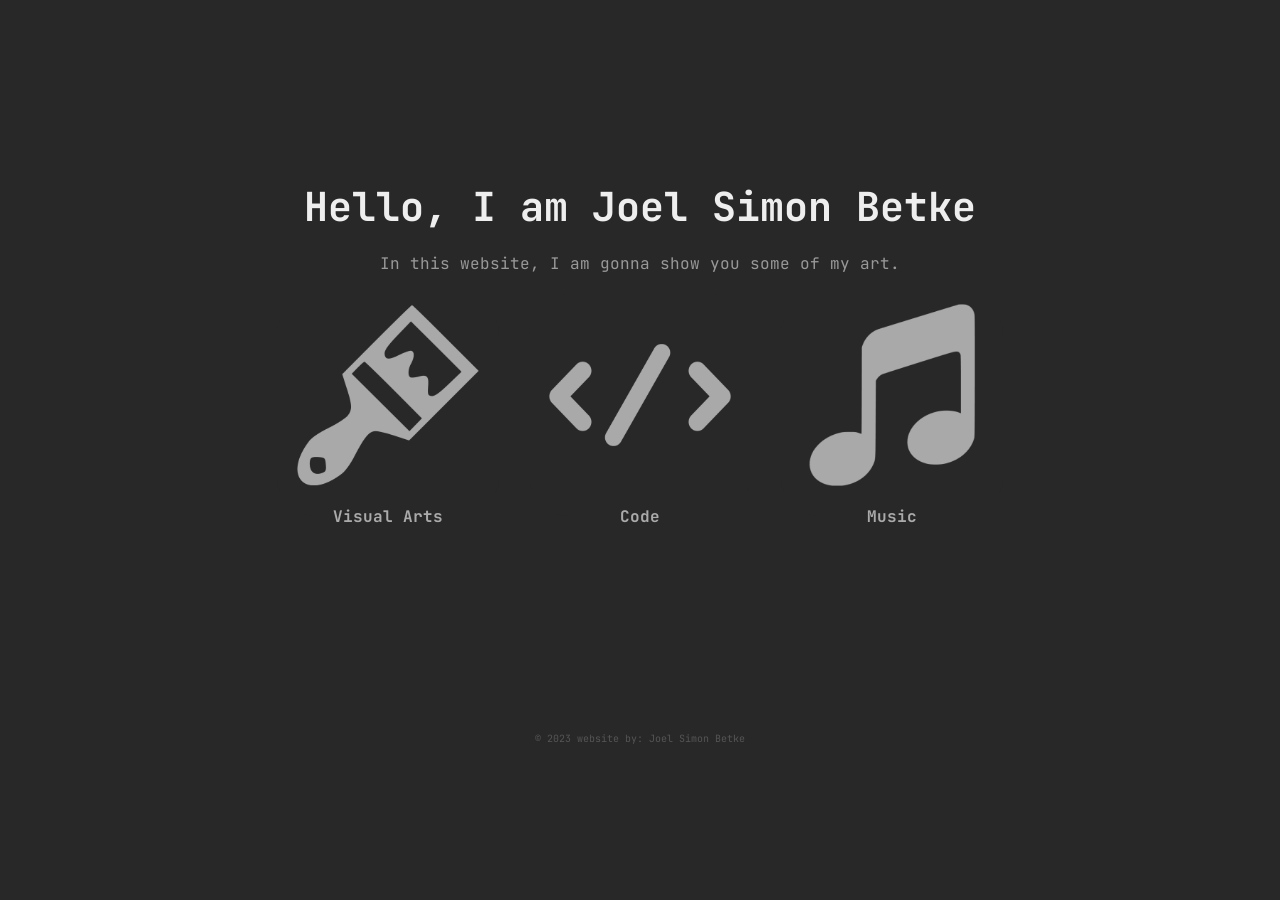
==== index.html @ 3b30a918 "added icon in html" ====
<!DOCTYPE html>
<head>
    <meta charset='utf-8'/>
    <meta name="viewport" content="width=device-width, initial-scale=1">
    <link rel="stylesheet" type="text/css" href="style.css" media="screen and (min-width:768px)">
    <link rel="stylesheet" type="text/css" href="mobile.css" media="screen and (max-width:767px)">
    <title>Joel Simon</title>
    <link rel="icon" href="assets/images/art.png" type="image/icon type">
</head>
<body>
    <header>
        <h1>Hello, I am Joel Simon Betke</h1>
    </header>
    <main>
        <p>In this website, I am gonna show you some of my art.</p>
        <a href="sorry.html"><button id="btn"><img src="assets/images/paint.png"><h3>Visual Arts</h3></button></a>
        <a href="sorry.html"><button id="btn"><img src="assets/images/code.png"><h3>Code</h3></button></a>
        <a href="sorry.html"><button id="btn"><img src="assets/images/music.png"><h3>Music</h3></button></a>
    </main>
    <footer>
        <a href="https://github.com/SimonJoelWarkentin">© 2023 website by: Joel Simon Betke</a>
    </footer>
</body>
---- style.css ----
@import 'https://fonts.googleapis.com/css?family=JetBrains+Mono';

* {
	-webkit-box-sizing: border-box;
	box-sizing: border-box;
}

header {
	margin-top: 15%;
}

body {
	font-family: 'JetBrains Mono', sans-serif;
	line-height: 1.75em;
	font-size: 16px;
	background-color: #282828;
	color: #eee;
	text-align: center;
	animation-name: fadeInBackground;
	animation-duration: 4s;
	animation-fill-mode: forwards;
}

@keyframes fadeInBackground {
from {
  background-color: /*#ccaabb*/ #181818;
}
to {
  background-color: #282828; 
}
}

img {
	max-width: 100%;
	opacity: 0.6;
}

 button {
	font-family: 'JetBrains Mono', sans-serif;
    background-color: #282828;
    border: #d8d8d8;
    border-radius: 40px;
    color: #aaa;
    cursor: pointer;
    display: inline-block;
    margin: 10px;
    padding: 10px 20px;
    height: 222px;
	width: 222px;
    transition: background-color 0.3s ease-in-out;
	animation-name: fadeInBackground;
	animation-duration: 4s;
	animation-fill-mode: forwards;
  }

  #btn { /*maybe not necessary*/
    z-index: 5;
    margin: 0 10px;
    cursor: pointer;
	transition: 0.2s;
  }

  #btn img {
    transition: 0.2s;
  }

  #btn img:hover {
    opacity: 1;
    transform: scale(1.2);
  }

  #btn:hover {
/*    background-color: #090909;*/
	opacity: 0.8;
	transform: scale(1.05);
	color: #eee;
  }

  h1 {
	font-size: 40px;
	line-height: 34px;
}

p {
	font-size: 16px;
	color: #999;
}

h3 {
	font-size: 16px;
}

h3:hover {
	color: #fff;
}

a {
	font-size: 10px;
	text-decoration: none;
	color: #555;
	transition: 0.4s;
}

a[href]:hover {
	color: #fff;
}

footer {
	margin-top: 15%;
}
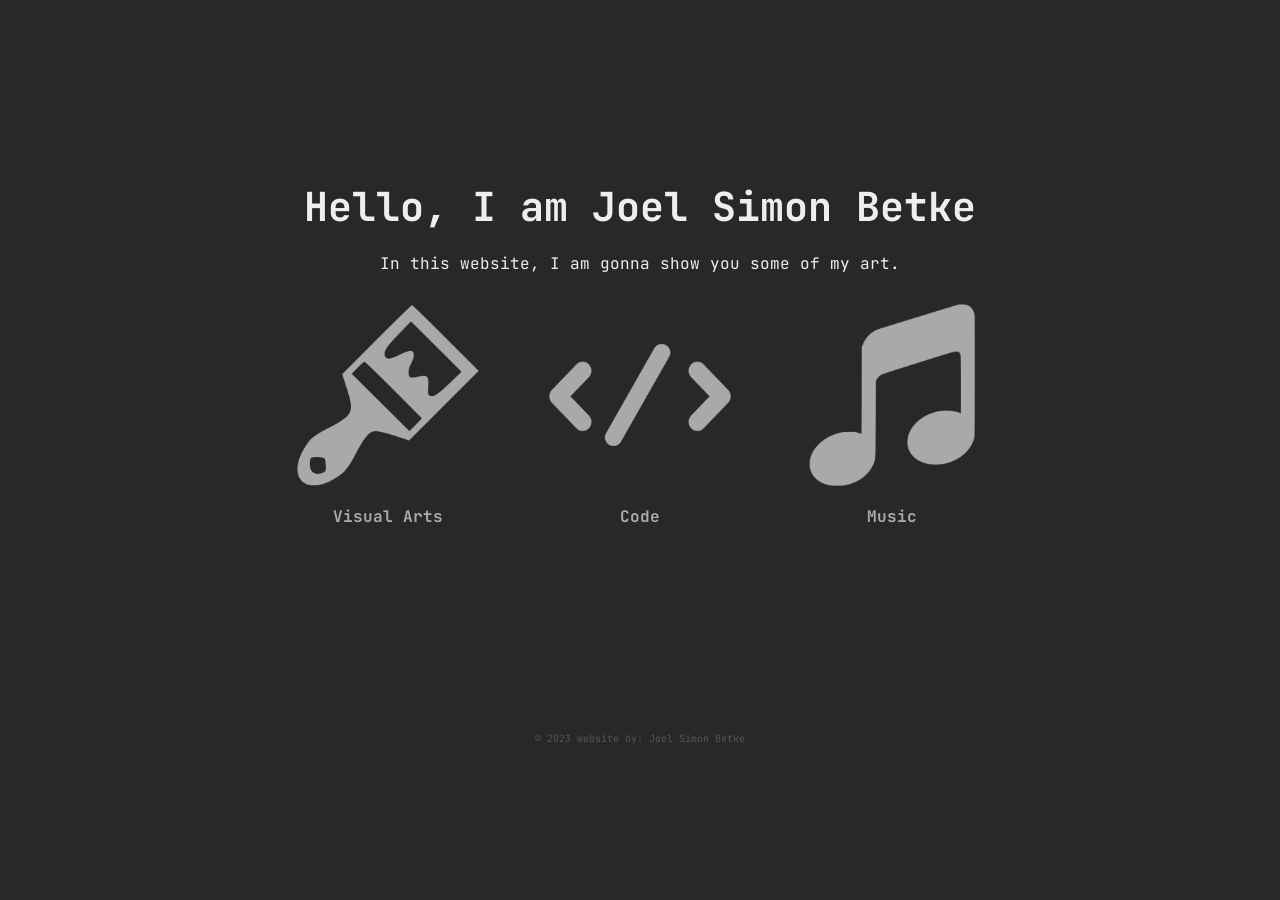
==== commit c9ca2f22: "made cool animation for buttons" ====
--- a/index.html
+++ b/index.html
@@ -13,9 +13,9 @@
     </header>
     <main>
         <p>In this website, I am gonna show you some of my art.</p>
-        <a href="sorry.html"><button id="btn"><img src="assets/images/paint.png"><h3>Visual Arts</h3></button></a>
-        <a href="sorry.html"><button id="btn"><img src="assets/images/code.png"><h3>Code</h3></button></a>
-        <a href="sorry.html"><button id="btn"><img src="assets/images/music.png"><h3>Music</h3></button></a>
+        <a href="sorry.html"><button id="btn" style="animation-duration: 0.4s;"><img src="assets/images/paint.png"><h3>Visual Arts</h3></button></a>
+        <a href="sorry.html"><button id="btn" style="animation-duration: 0.8s;"><img src="assets/images/code.png"><h3>Code</h3></button></a>
+        <a href="sorry.html"><button id="btn" style="animation-duration: 1.2s";><img src="assets/images/music.png"><h3>Music</h3></button></a>
     </main>
     <footer>
         <a href="https://github.com/SimonJoelWarkentin">© 2023 website by: Joel Simon Betke</a>
--- a/style.css
+++ b/style.css
@@ -23,7 +23,7 @@
 
 @keyframes fadeInBackground {
 from {
-  background-color: /*#ccaabb*/ #181818;
+  background-color: #181818;
 }
 to {
   background-color: #282828; 
@@ -47,21 +47,32 @@
     padding: 10px 20px;
     height: 222px;
 	width: 222px;
-    transition: background-color 0.3s ease-in-out;
-	animation-name: fadeInBackground;
-	animation-duration: 4s;
-	animation-fill-mode: forwards;
+	background: rgba(1, 1, 1, 0)
   }
+
+
+  @keyframes ecolo {
+	0% {
+		transform: scale(0.3); opacity: 0.4;
+	  }
+	  100% {
+		transform: scale(1) /*translate(-50%, -50%)*/; opacity: 1;
+	  }
+    }
 
   #btn { /*maybe not necessary*/
     z-index: 5;
     margin: 0 10px;
     cursor: pointer;
 	transition: 0.2s;
+	animation-name: ecolo;
+/*	animation-duration: 0.5s;*/
+	animation-fill-mode: forwards;
   }
 
   #btn img {
     transition: 0.2s;
+	
   }
 
   #btn img:hover {
@@ -70,7 +81,6 @@
   }
 
   #btn:hover {
-/*    background-color: #090909;*/
 	opacity: 0.8;
 	transform: scale(1.05);
 	color: #eee;
@@ -79,11 +89,27 @@
   h1 {
 	font-size: 40px;
 	line-height: 34px;
+	animation-name: fadeInText;
+	animation-duration: 1.5s;
+	animation-fill-mode: forwards;
+}
+
+@keyframes fadeInText {
+    from {
+      color: #181818;
+    }
+    to {
+      color: #eee; 
+    }
+
 }
 
 p {
 	font-size: 16px;
 	color: #999;
+	animation-name: fadeInText;
+	animation-duration: 0.7s;
+	animation-fill-mode: forwards;
 }
 
 h3 {
--- a/mobile.css
+++ b/mobile.css
@@ -0,0 +1,123 @@
+@import 'https://fonts.googleapis.com/css?family=JetBrains+Mono';
+
+* {
+	-webkit-box-sizing: border-box;
+	box-sizing: border-box;
+}
+
+header {
+	margin-top: 15%;
+}
+
+body {
+	font-family: 'JetBrains Mono', sans-serif;
+	line-height: 1.75em;
+	font-size: 16px;
+	background-color: #282828;
+	color: #eee;
+	text-align: center;
+	animation-name: fadeInBackground;
+	animation-duration: 4s;
+	animation-fill-mode: forwards;
+}
+
+@keyframes fadeInBackground {
+    from {
+    background-color: #181818;
+    }
+    to {
+    background-color: #282828; 
+    }
+}
+
+img {
+	max-width: 100%;
+	opacity: 0.6;
+}
+
+ button {
+	font-family: 'JetBrains Mono', sans-serif;
+    background-color: #282828;
+    border: #d8d8d8;
+    border-radius: 40px;
+    color: #aaa;
+    cursor: pointer;
+/*    display: inline-block;*/
+    margin: 40px;
+    padding: 10px 20px;
+    height: 222px;
+	width: 222px;
+    background: rgba(1, 1, 1, 0)
+  }
+
+  #btn { /*maybe not necessary*/
+    z-index: 5;
+    margin: 0 10px;
+    cursor: pointer;
+	transition: 0.2s;
+  }
+
+  #btn img {
+    transition: 0.2s;
+  }
+
+  #btn img:hover {
+    opacity: 1;
+    transform: scale(1.2);
+  }
+
+  #btn:hover {
+/*    background-color: #090909;*/
+	opacity: 0.8;
+	transform: scale(1.05);
+	color: #eee;
+  }
+
+  h1 {
+	font-size: 30px;
+	line-height: 34px;
+    animation-name: fadeInText;
+	animation-duration: 1.5s;
+	animation-fill-mode: forwards;
+}
+
+@keyframes fadeInText {
+    from {
+      color: #181818;
+    }
+    to {
+      color: #eee; 
+    }
+
+}
+
+p {
+	font-size: 16px;
+	color: #999;
+    animation-name: fadeInText;
+	animation-duration: 0.7s;
+	animation-fill-mode: forwards;
+}
+
+h3 {
+	font-size: 16px;
+}
+
+h3:hover {
+	color: #fff;
+}
+
+a {
+	font-size: 10px;
+	text-decoration: none;
+	color: #555;
+	transition: 0.4s;
+}
+
+a[href]:hover {
+	color: #fff;
+}
+
+footer {
+	margin-top: 15%;
+}
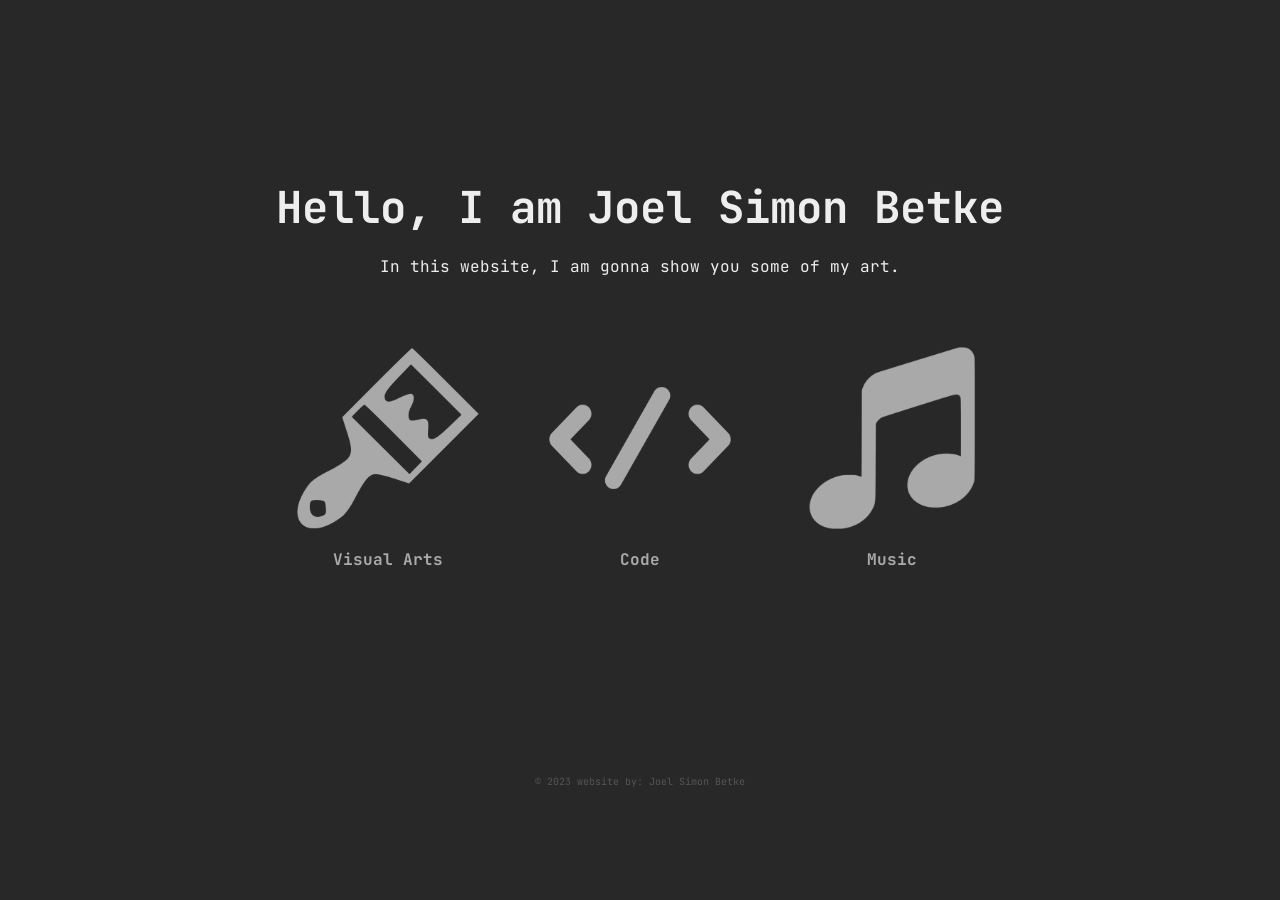
==== commit 4bc9b130: "made some padding" ====
--- a/index.html
+++ b/index.html
@@ -13,11 +13,12 @@
     </header>
     <main>
         <p>In this website, I am gonna show you some of my art.</p>
+        <hr>
         <a href="sorry.html"><button id="btn" style="animation-duration: 0.4s;"><img src="assets/images/paint.png"><h3>Visual Arts</h3></button></a>
-        <a href="sorry.html"><button id="btn" style="animation-duration: 0.8s;"><img src="assets/images/code.png"><h3>Code</h3></button></a>
-        <a href="sorry.html"><button id="btn" style="animation-duration: 1.2s";><img src="assets/images/music.png"><h3>Music</h3></button></a>
+        <a href="https://github.com/SimonJoelWarkentin"><button id="btn" style="animation-duration: 0.8s;"><img src="assets/images/code.png"><h3>Code</h3></button></a>
+        <a href="https://alteralien.bandcamp.com/album/alter-alien?from=search&search_item_id=3551819044&search_item_type=a&search_match_part=%3F&search_page_id=2443124041&search_page_no=0&search_rank=1&logged_out_menubar=true"><button id="btn" style="animation-duration: 1.2s";><img src="assets/images/music.png"><h3>Music</h3></button></a>
     </main>
     <footer>
-        <a href="https://github.com/SimonJoelWarkentin">© 2023 website by: Joel Simon Betke</a>
+        <a href="https://github.com/SimonJoelWarkentin/SimonJoelWarkentin.github.com">© 2023 website by: Joel Simon Betke</a>
     </footer>
 </body>
--- a/style.css
+++ b/style.css
@@ -38,13 +38,13 @@
  button {
 	font-family: 'JetBrains Mono', sans-serif;
     background-color: #282828;
-    border: #d8d8d8;
+    border: #d8d8d8;/*what? I have no idea why I did this, but ok, it works...*/
     border-radius: 40px;
     color: #aaa;
     cursor: pointer;
     display: inline-block;
     margin: 10px;
-    padding: 10px 20px;
+    padding: 20px 20px;
     height: 222px;
 	width: 222px;
 	background: rgba(1, 1, 1, 0)
@@ -55,7 +55,7 @@
 	0% {
 		transform: scale(0.3); opacity: 0.4;
 	  }
-	  100% {
+	100% {
 		transform: scale(1) /*translate(-50%, -50%)*/; opacity: 1;
 	  }
     }
@@ -87,7 +87,7 @@
   }
 
   h1 {
-	font-size: 40px;
+	font-size: 44px;
 	line-height: 34px;
 	animation-name: fadeInText;
 	animation-duration: 1.5s;
@@ -131,6 +131,11 @@
 	color: #fff;
 }
 
+hr {
+	opacity: 0;
+	padding-bottom: 20px;
+}
+
 footer {
 	margin-top: 15%;
 }
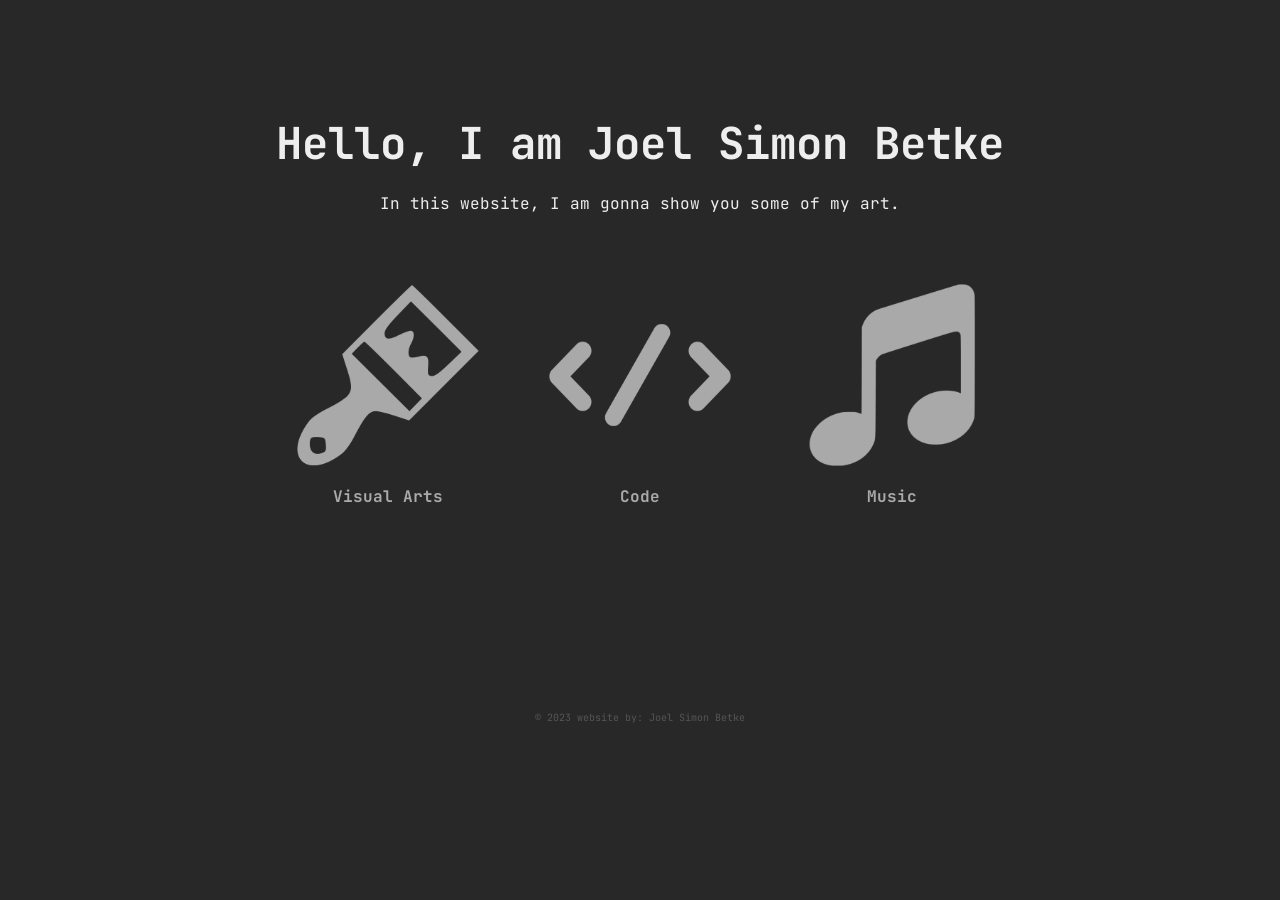
==== commit 41e93876: "Added music.html" ====
--- a/index.html
+++ b/index.html
@@ -16,9 +16,9 @@
         <hr>
         <a href="sorry.html"><button id="btn" style="animation-duration: 0.4s;"><img src="assets/images/paint.png"><h3>Visual Arts</h3></button></a>
         <a href="https://github.com/SimonJoelWarkentin"><button id="btn" style="animation-duration: 0.8s;"><img src="assets/images/code.png"><h3>Code</h3></button></a>
-        <a href="https://alteralien.bandcamp.com/album/alter-alien?from=search&search_item_id=3551819044&search_item_type=a&search_match_part=%3F&search_page_id=2443124041&search_page_no=0&search_rank=1&logged_out_menubar=true"><button id="btn" style="animation-duration: 1.2s";><img src="assets/images/music.png"><h3>Music</h3></button></a>
+        <a href="music.html"><button id="btn" style="animation-duration: 1.2s";><img src="assets/images/music.png"><h3>Music</h3></button></a>
     </main>
     <footer>
-        <a href="https://github.com/SimonJoelWarkentin/SimonJoelWarkentin.github.com">© 2023 website by: Joel Simon Betke</a>
+        <a href="https://github.com/SimonJoelWarkentin/SimonJoelWarkentin.github.io">© 2023 website by: Joel Simon Betke</a>
     </footer>
 </body>
--- a/style.css
+++ b/style.css
@@ -6,7 +6,7 @@
 }
 
 header {
-	margin-top: 15%;
+	margin-top: 10%;
 }
 
 body {
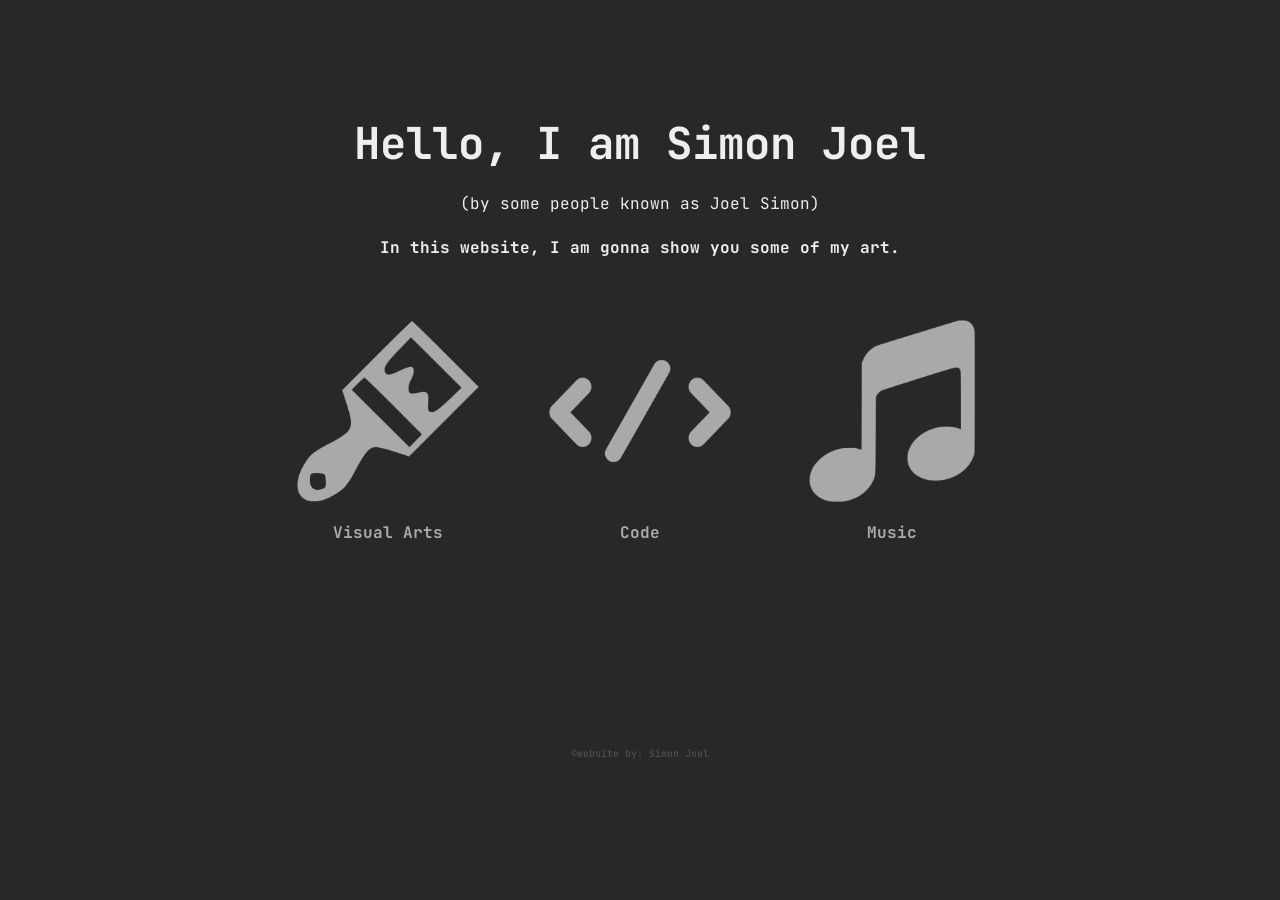
==== commit 5a17c12c: "changed name info" ====
--- a/index.html
+++ b/index.html
@@ -9,16 +9,17 @@
 </head>
 <body>
     <header>
-        <h1>Hello, I am Joel Simon Betke</h1>
+        <h1>Hello, I am Simon Joel</h1>
+        <p>(by some people known as Joel Simon)</p>
     </header>
     <main>
-        <p>In this website, I am gonna show you some of my art.</p>
+        <b>In this website, I am gonna show you some of my art.</b>
         <hr>
         <a href="sorry.html"><button id="btn" style="animation-duration: 0.4s;"><img src="assets/images/paint.png"><h3>Visual Arts</h3></button></a>
-        <a href="https://github.com/SimonJoelWarkentin"><button id="btn" style="animation-duration: 0.8s;"><img src="assets/images/code.png"><h3>Code</h3></button></a>
+        <a href="code.html"><button id="btn" style="animation-duration: 0.8s;"><img src="assets/images/code.png"><h3>Code</h3></button></a>
         <a href="music.html"><button id="btn" style="animation-duration: 1.2s";><img src="assets/images/music.png"><h3>Music</h3></button></a>
     </main>
     <footer>
-        <a href="https://github.com/SimonJoelWarkentin/SimonJoelWarkentin.github.io">© 2023 website by: Joel Simon Betke</a>
+        <a href="https://github.com/SimonJoelWarkentin/SimonJoelWarkentin.github.io">©website by: Simon Joel</a>
     </footer>
 </body>
--- a/style.css
+++ b/style.css
@@ -77,7 +77,7 @@
 
   #btn img:hover {
     opacity: 1;
-    transform: scale(1.2);
+    transform: scale(1.09);
   }
 
   #btn:hover {
@@ -138,4 +138,4 @@
 
 footer {
 	margin-top: 15%;
-}+}
--- a/mobile.css
+++ b/mobile.css
@@ -118,6 +118,11 @@
 	color: #fff;
 }
 
+hr {
+	opacity: 0;
+	padding-bottom: 20px;
+}
+
 footer {
 	margin-top: 15%;
 }
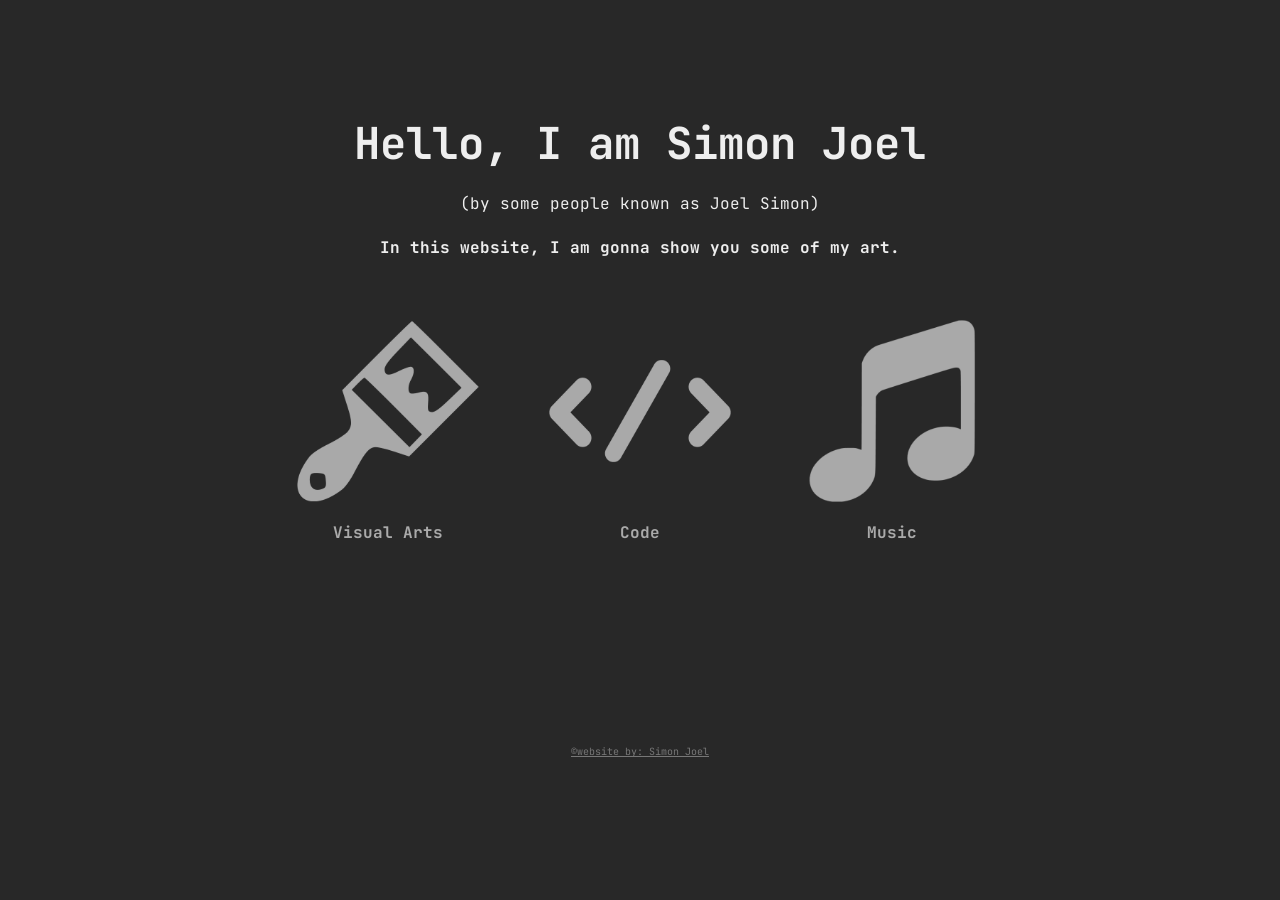
==== commit 7472ee57: "fixed font size for a" ====
--- a/index.html
+++ b/index.html
@@ -20,6 +20,6 @@
         <a href="music.html"><button id="btn" style="animation-duration: 1.2s";><img src="assets/images/music.png"><h3>Music</h3></button></a>
     </main>
     <footer>
-        <a href="https://github.com/SimonJoelWarkentin/SimonJoelWarkentin.github.io">©website by: Simon Joel</a>
+        <a href="https://github.com/SimonJoelWarkentin/SimonJoelWarkentin.github.io" style="font-size: 10px;">©website by: Simon Joel</a>
     </footer>
 </body>
--- a/style.css
+++ b/style.css
@@ -121,10 +121,10 @@
 }
 
 a {
-	font-size: 10px;
-	text-decoration: none;
-	color: #555;
-	transition: 0.4s;
+	/*font-size: 10px;*/
+	text-decoration: underline;
+	color: #777;
+	transition: 0.3s;
 }
 
 a[href]:hover {
